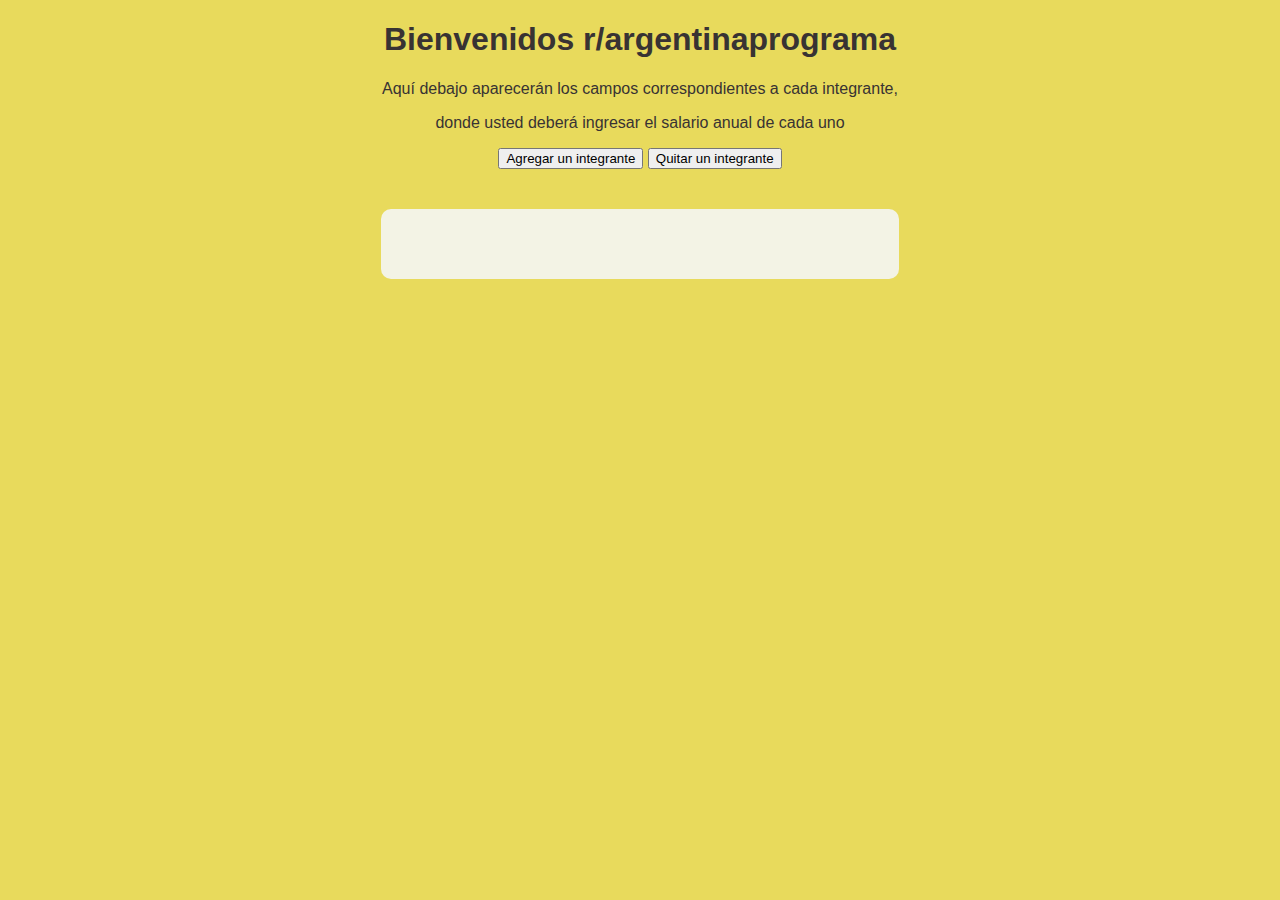
==== tarea-resuelta/rework-tarea-clase 6/rework-tarea-2/index.html @ 269ec602 "Adhiere la tarea-2 de la clase-6" ====
<!DOCTYPE html>
<html lang="en">

    <head>
        <meta charset="UTF-8">
        <meta name="viewport" content="width=device-width, initial-scale=1.0">
        <link rel="stylesheet" href="css/styles.css">
        <link rel="icon" type="image/jpg" href="favicon-32x32.png" sizes="32x32"/>
        <link rel="icon" type="image/jpg" href="favicon-16x16.png" sizes="16x16"/>
        <title>Tarea 2 - Clase 6</title>
    </head>

    <body>
        <header>
            <h1>Bienvenidos r/argentinaprograma</h1>
            <p>Aquí debajo aparecerán los campos correspondientes a cada integrante,</p>
            <p>donde usted deberá ingresar el salario anual de cada uno</p>
        </header>

        <button type="submit" id="agregar-integrante">Agregar un integrante</button>
            
        <button type="submit" id="quitar-integrante">Quitar un integrante</button>
            
        <br>

        <div class="oculto" id="contenedor-total-integrantes">
            
        </div>

        <button type="submit" id="realizar-calculos" class="oculto">Calcular</button>
        <section>    
            <main class="oculto" id="respuestas">
                <p>El salario anual mas alto es: <strong id="mayor-salario"></strong></p>
                <p>El salario anual mas bajo es: <strong id="menor-salario"></strong></p>
                <p>El promedio de los salarios anuales es: <strong id="salario-anual-promedio"></strong></p>
                <p>El promedio de los salarios mensuales es: <strong id="salario-mensual-promedio"></strong></p>
            </main>
        </section>

        <p id=error class="oculto">Según el error</p>
    
        <script type="text/javascript" src="js/calculos.js"></script>    
        <script type="text/javascript" src="js/main.js"></script>
        
    </body>
</html>
---- tarea-resuelta/rework-tarea-clase 6/rework-tarea-2/css/styles.css ----
html, body {
    margin: 0;
    padding: 0;
    line-height: normal;
}


body {
	background-color: #e6d74dea;
	font-family: 'Roboto', sans-serif;
	text-align: center;
    color: rgb(56, 51, 51);
}

head {
    font: small-caps 100%/200% serif; 
}

.integrante {
	line-height : 30px;
}

section{
	margin: 40px auto;
	width: 35%;
	padding: 35px;
	background-color: rgb(243, 243, 229);
	border-radius: 10px;
	text-align: left;
}

.oculto{
	display: none;
	line-height : 30px;
}
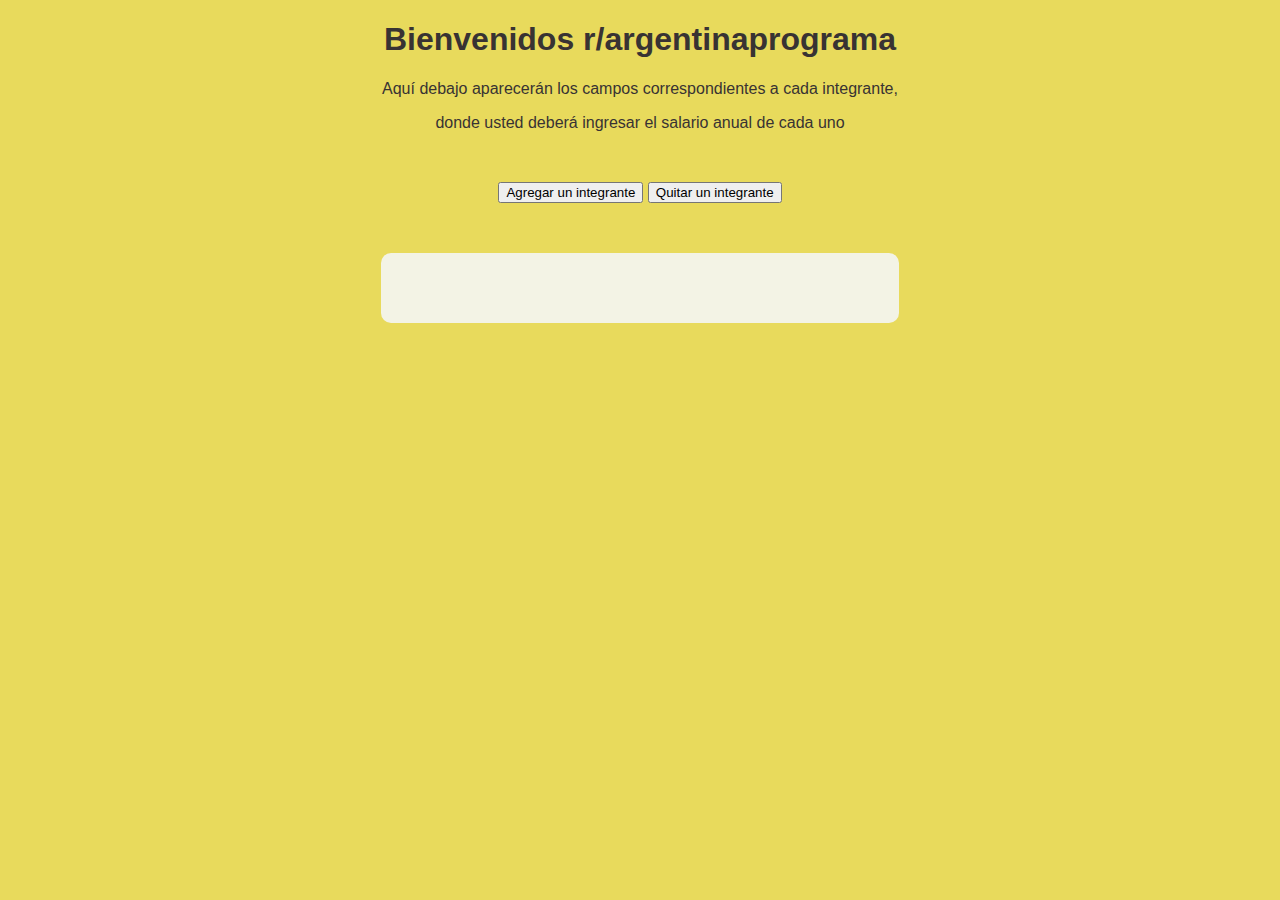
==== commit 09926815: "cambios en el html y  detalles en los estilos" ====
--- a/tarea-resuelta/rework-tarea-clase 6/rework-tarea-2/index.html
+++ b/tarea-resuelta/rework-tarea-clase 6/rework-tarea-2/index.html
@@ -1,46 +1,47 @@
 <!DOCTYPE html>
 <html lang="en">
 
-    <head>
-        <meta charset="UTF-8">
-        <meta name="viewport" content="width=device-width, initial-scale=1.0">
-        <link rel="stylesheet" href="css/styles.css">
-        <link rel="icon" type="image/jpg" href="favicon-32x32.png" sizes="32x32"/>
-        <link rel="icon" type="image/jpg" href="favicon-16x16.png" sizes="16x16"/>
-        <title>Tarea 2 - Clase 6</title>
-    </head>
+<head>
+    <meta charset="UTF-8">
+    <meta name="viewport" content="width=device-width, initial-scale=1.0">
+    <link rel="stylesheet" href="css/styles.css">
+    <link rel="icon" type="image/jpg" href="favicon-32x32.png" sizes="32x32" />
+    <link rel="icon" type="image/jpg" href="favicon-16x16.png" sizes="16x16" />
+    <title>Rework Tarea 2 - Clase 6</title>
+</head>
 
-    <body>
-        <header>
-            <h1>Bienvenidos r/argentinaprograma</h1>
-            <p>Aquí debajo aparecerán los campos correspondientes a cada integrante,</p>
-            <p>donde usted deberá ingresar el salario anual de cada uno</p>
-        </header>
+<body>
+    <header>
+        <h1>Bienvenidos r/argentinaprograma</h1>
+        <p>Aquí debajo aparecerán los campos correspondientes a cada integrante,</p>
+        <p>donde usted deberá ingresar el salario anual de cada uno</p>
+    </header>
 
+    <div id="contenedor-de-botones">
         <button type="submit" id="agregar-integrante">Agregar un integrante</button>
-            
         <button type="submit" id="quitar-integrante">Quitar un integrante</button>
-            
-        <br>
+    </div>
 
-        <div class="oculto" id="contenedor-total-integrantes">
-            
-        </div>
+    <div class="oculto" id="contenedor-total-integrantes"><!-- Integrantes --></div>
 
-        <button type="submit" id="realizar-calculos" class="oculto">Calcular</button>
-        <section>    
-            <main class="oculto" id="respuestas">
-                <p>El salario anual mas alto es: <strong id="mayor-salario"></strong></p>
-                <p>El salario anual mas bajo es: <strong id="menor-salario"></strong></p>
-                <p>El promedio de los salarios anuales es: <strong id="salario-anual-promedio"></strong></p>
-                <p>El promedio de los salarios mensuales es: <strong id="salario-mensual-promedio"></strong></p>
-            </main>
-        </section>
+    <button type="submit" id="realizar-calculos" class="oculto">Calcular</button>
+    
+    <section>
+        <main class="oculto" id="respuestas">
+            <p>El salario anual mas alto es: <strong id="mayor-salario"></strong></p>
+            <p>El salario anual mas bajo es: <strong id="menor-salario"></strong></p>
+            <p>El promedio de los salarios anuales es: <strong id="salario-anual-promedio"></strong></p>
+            <p>El promedio de los salarios mensuales es: <strong id="salario-mensual-promedio"></strong></p>
+        </main>
+    </section>
 
-        <p id=error class="oculto">Según el error</p>
-    
-        <script type="text/javascript" src="js/calculos.js"></script>    
-        <script type="text/javascript" src="js/main.js"></script>
-        
-    </body>
+    <button type="submit" id="reset" class="oculto">Volver a empezar</button>
+
+    <p id=error class="oculto">Según el error</p>
+
+    <script type="text/javascript" src="js/calculos.js"></script>
+    <script type="text/javascript" src="js/main.js"></script>
+    <script type="text/javascript" src="js/pruebas.js"></script>
+</body>
+
 </html>
--- a/tarea-resuelta/rework-tarea-clase 6/rework-tarea-2/css/styles.css
+++ b/tarea-resuelta/rework-tarea-clase 6/rework-tarea-2/css/styles.css
@@ -21,7 +21,7 @@
 }
 
 section{
-	margin: 40px auto;
+	margin: 50px auto;
 	width: 35%;
 	padding: 35px;
 	background-color: rgb(243, 243, 229);
@@ -32,4 +32,8 @@
 .oculto{
 	display: none;
 	line-height : 30px;
-}+}
+
+#contenedor-de-botones {
+	margin-top: 50px;
+}
